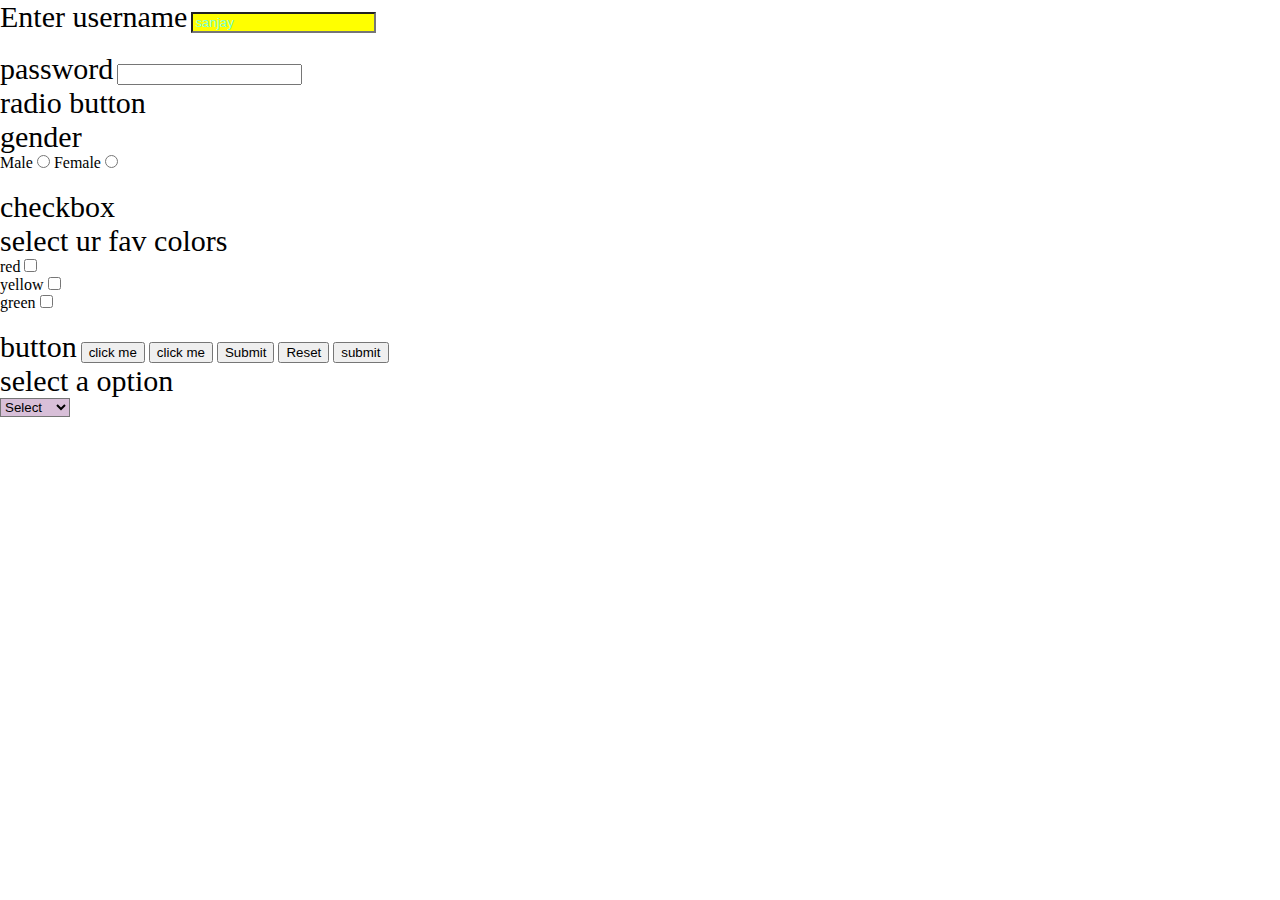
==== page1/index.html @ 7ff03af9 "page 1" ====
<!DOCTYPE html>
<html lang="en">

<head>
    <meta charset="UTF-8">
    <link rel="stylesheet" href="style.css">
    <meta http-equiv="X-UA-Compatible" content="IE=edge">
    <meta name="viewport" content="width=device-width, initial-scale=1.0">
    <title>Document</title>
</head>

<body>
    <div>
        <form action="/postdata.php" method="post">
            <div>
                <label for="username">Enter username</label>
                <input type="text" placeholder="username" value="sanjay"><br>
            </div><br>
            <label for="">password</label>
            <input type="password">
            <div>
                <label for="radio">radio button</label><br>
                <label for="">gender</label><br>
                Male
                <input type="radio" name="gender">
                Female
                <input type="radio" name="gender">
            </div>
            <br>
            <div>
                <label for="">checkbox</label><br>
                <label for="">select ur fav colors</label><br>
                red
                <input type="checkbox" name="check"><br>
                yellow
                <input type="checkbox" name="check"><br>
                green
                <input type="checkbox" name="check">
            </div><br>
            <div>
                <label for="">button</label>
                <input type="button" value="click me">
                <button>click me</button>
                <input type="submit">
                <input type="reset">
                <button type="submit">submit</button>
            </div>
            <div>
                <label for="">select a option</label><br>
                <select name="" id="">
                    <option value="">Select</option>
                    <option value="">option 1</option>
                    <option value="">option 2</option>
                    <option value="">option 3</option>
                </select>
            </div>
        </form>
    </div>
</body>

</html>
---- page1/style.css ----
* {
    margin: 0px;
}
input[type =text] {
    color: aquamarine;
    background-color: yellow;
}

label {
    cursor: pointer;
    font-size: 30px;
}
select {
    background-color: thistle;
}
option {
    background-color: violet;
}
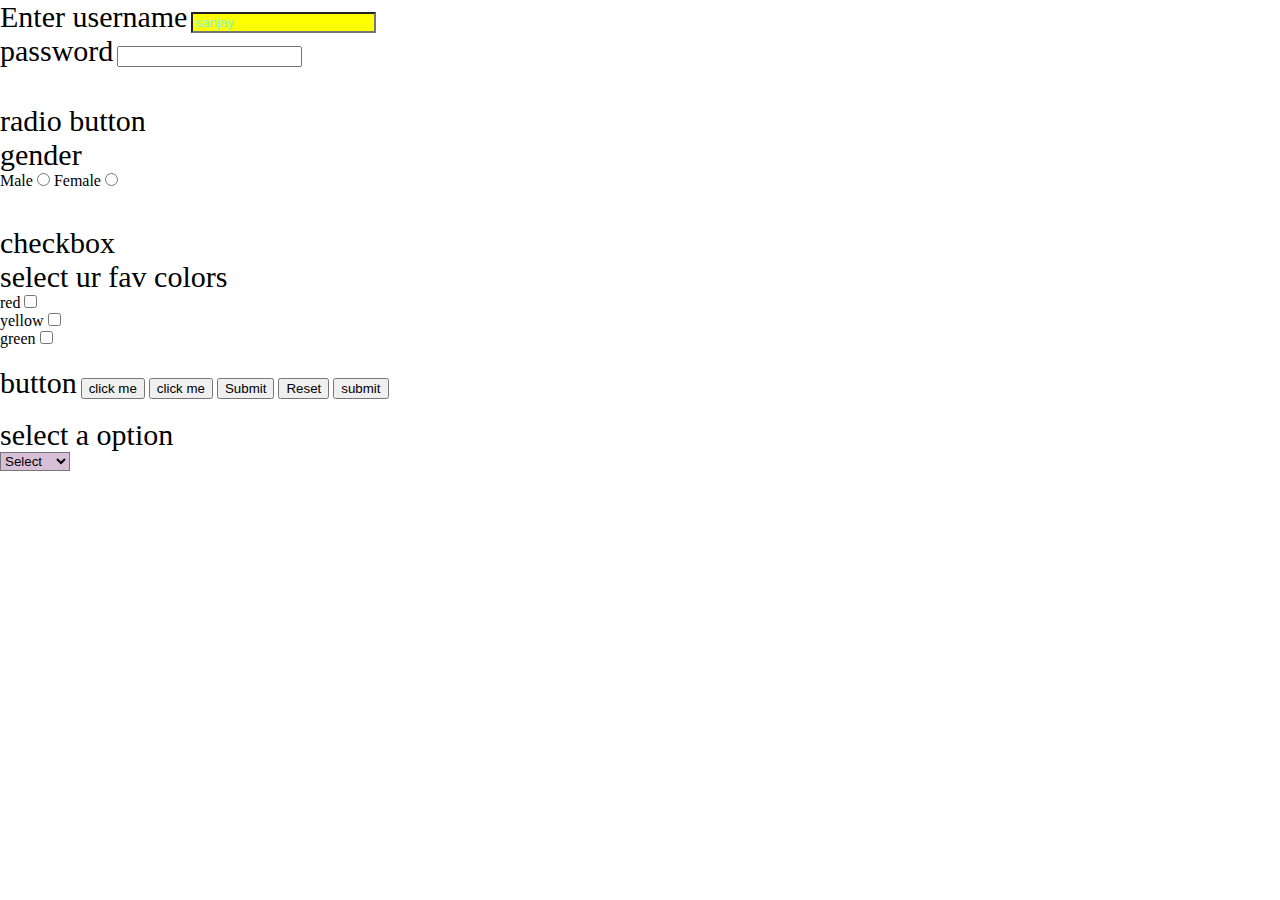
==== commit 2437f832: "home work day" ====
--- a/page1/index.html
+++ b/page1/index.html
@@ -15,10 +15,11 @@
             <div>
                 <label for="username">Enter username</label>
                 <input type="text" placeholder="username" value="sanjay"><br>
-            </div><br>
+            </div>
             <label for="">password</label>
             <input type="password">
             <div>
+                <br><br>
                 <label for="radio">radio button</label><br>
                 <label for="">gender</label><br>
                 Male
@@ -26,7 +27,7 @@
                 Female
                 <input type="radio" name="gender">
             </div>
-            <br>
+            <br><br>
             <div>
                 <label for="">checkbox</label><br>
                 <label for="">select ur fav colors</label><br>
@@ -45,6 +46,7 @@
                 <input type="reset">
                 <button type="submit">submit</button>
             </div>
+            <br>
             <div>
                 <label for="">select a option</label><br>
                 <select name="" id="">
--- a/page1/style.css
+++ b/page1/style.css
@@ -14,5 +14,5 @@
     background-color: thistle;
 }
 option {
-    background-color: violet;
+    background-color: rgb(172, 40, 172);
 }